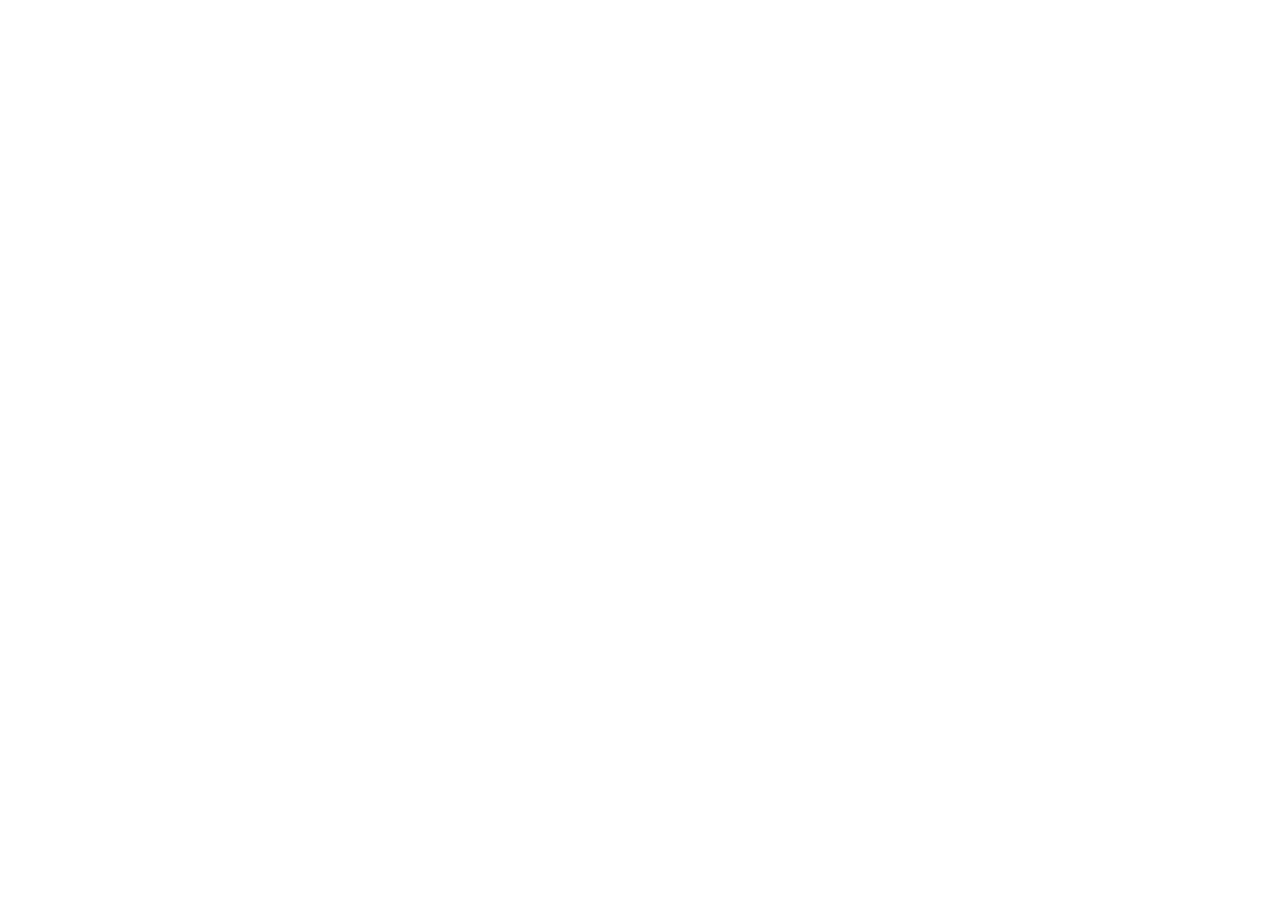
==== index.html @ f24d3cbc "Deploying to gh-pages from @ Inkom007/goit-js-hw-12@93c7ba6daebba4481a7370b34f7058accfae7ef3 🚀" ====
<!DOCTYPE html>
<html lang="en">
  <head>
    <meta charset="UTF-8" />
    <link rel="icon" type="image/svg+xml" href="/favicon.svg" />
    <meta name="viewport" content="width=device-width, initial-scale=1.0" />
    <title>Vanilla App Template</title>
    
    <script type="module" crossorigin src="/goit-js-hw-12/commonHelpers.js"></script>
  </head>
  <body>
   

    
  </body>
</html>
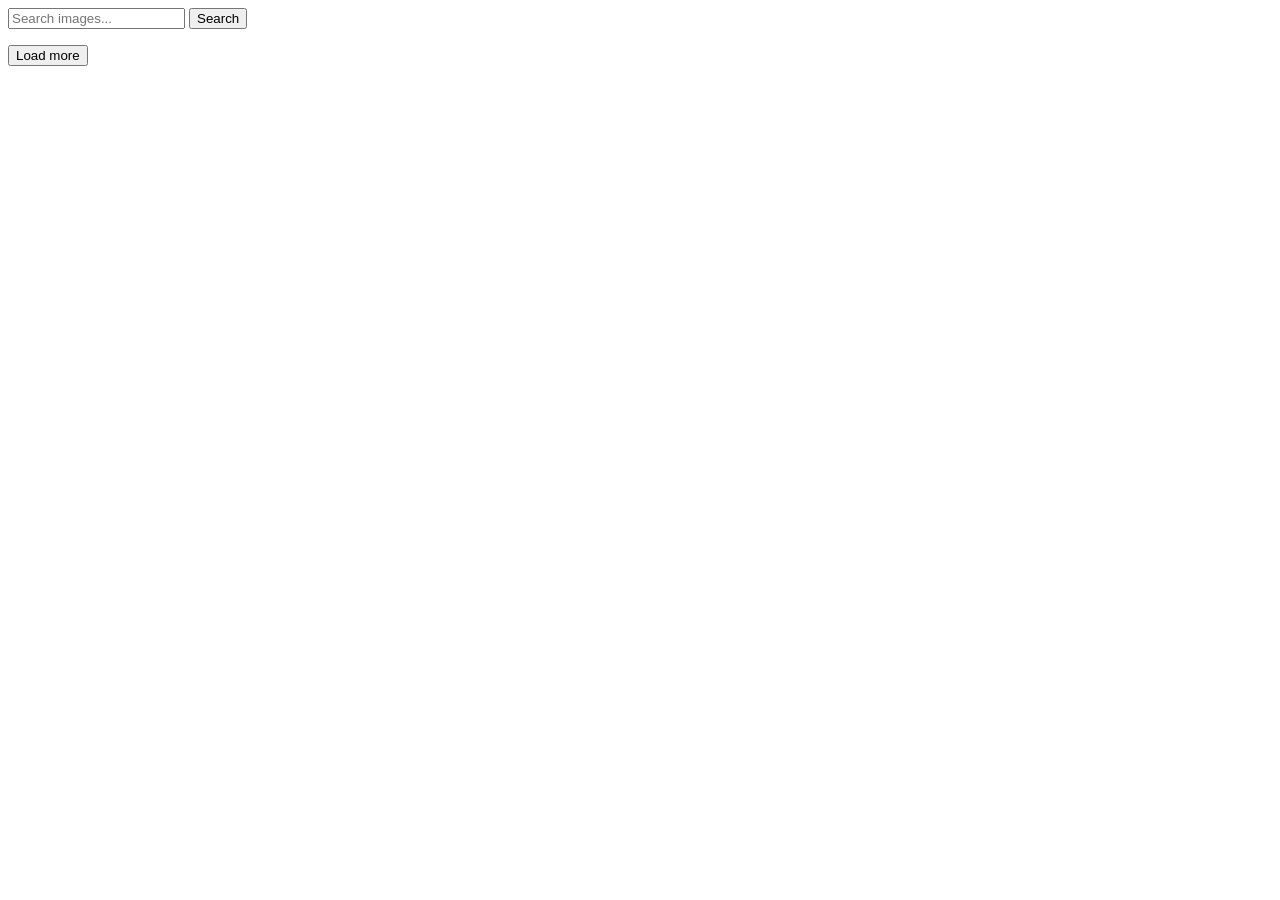
==== commit 7188c460: "Deploying to gh-pages from @ Inkom007/goit-js-hw-12@1a9670c3df58ccbfd28af073911a6eb89010c8a0 🚀" ====
--- a/index.html
+++ b/index.html
@@ -7,10 +7,18 @@
     <title>Vanilla App Template</title>
     
     <script type="module" crossorigin src="/goit-js-hw-12/commonHelpers.js"></script>
+    <link rel="modulepreload" crossorigin href="/goit-js-hw-12/assets/vendor-b11e2a50.js">
+    <link rel="stylesheet" href="/goit-js-hw-12/assets/vendor-4b066c51.css">
+    <link rel="stylesheet" href="/goit-js-hw-12/assets/index-e2d74ce6.css">
   </head>
   <body>
-   
-
+   <form class="form">
+<input type="text" name="query" placeholder="Search images...">
+<button class="button" type="submit">Search</button>
+</form>
+<ul class="gallery"></ul>
+<button class="btn-load-more hidden" type="button">Load more</button>
+<div class="loader"></div>
     
   </body>
 </html>
